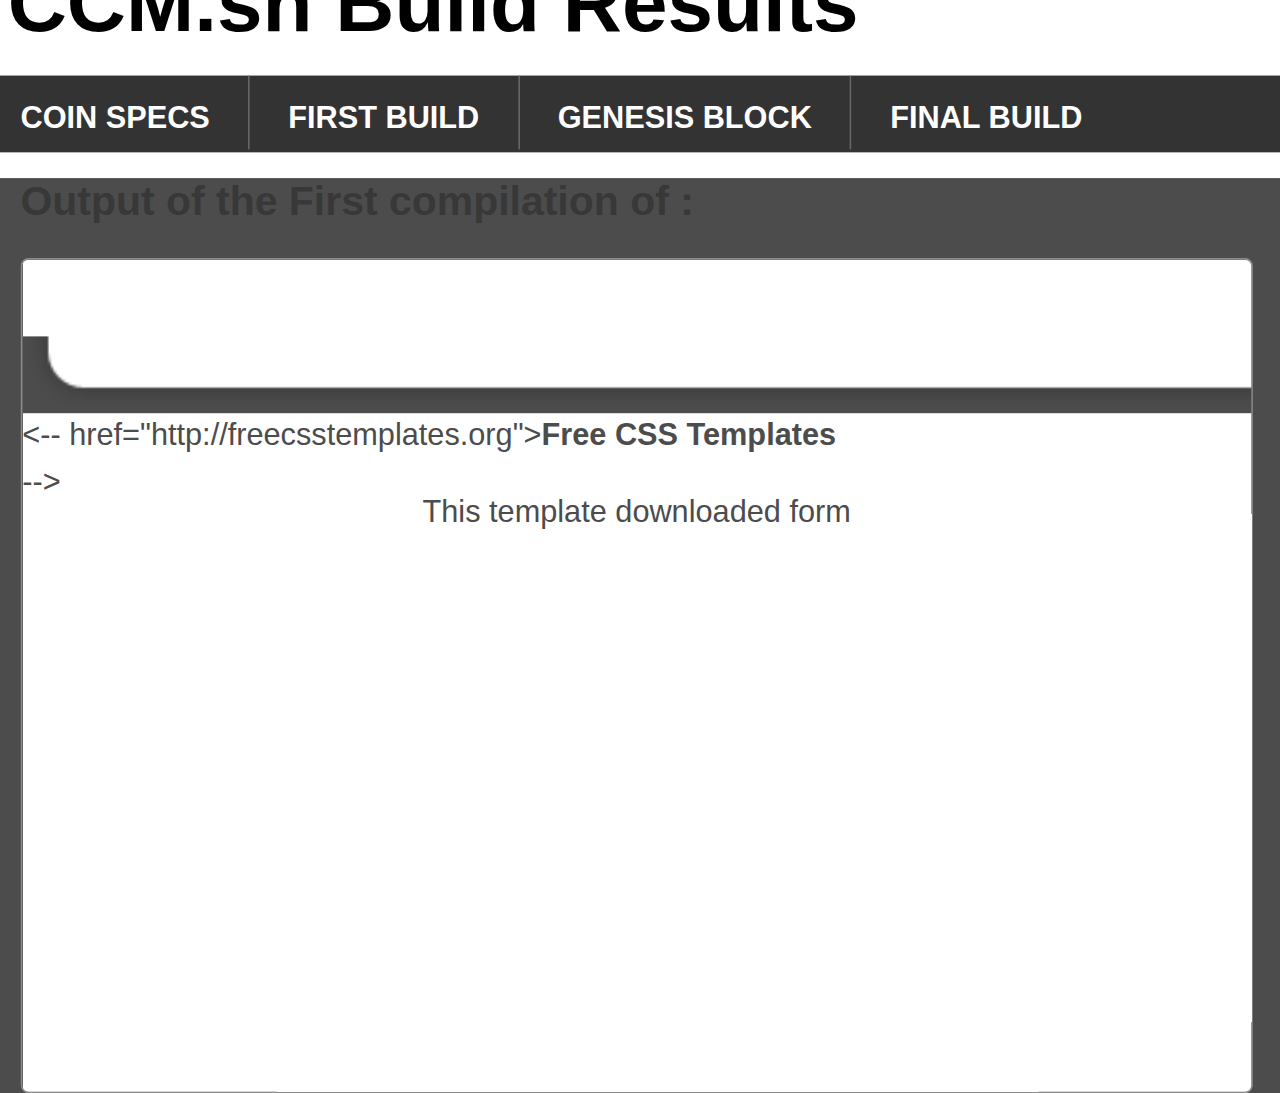
==== FBuild.html @ f4622d72 "Add files via upload" ====
<!DOCTYPE html PUBLIC "-//W3C//DTD XHTML 1.0 Strict//EN" "http://www.w3.org/TR/xhtml1/DTD/xhtml1-strict.dtd">
<!--
Design by Free CSS Templates
http://www.freecsstemplates.org
Released for free under a Creative Commons Attribution 2.5 License
-->
<html xmlns="http://www.w3.org/1999/xhtml">
<head>
<meta http-equiv="content-type" content="text/html; charset=utf-8" />
<title>SimpleCurve by Free Css Templates</title>
<meta name="keywords" content="" />
<meta name="description" content="" />
<link href="default.css" rel="stylesheet" type="text/css" />
</head>
<body>
<div id="header">
	<h1><a href="#">CCM.sh Build Results</a></h1>	
</div>
<div id="menu">
	<ul>
		<li class="first"><a href="#" accesskey="1" title="">Coin Specs</a></li>
		<li><a href="#" accesskey="2" title="">First Build</a></li>
		<li><a href="#" accesskey="3" title="">Genesis Block</a></li>
		<li><a href="#" accesskey="4" title="">Final Build</a></li>		
	</ul>
</div>
<div id="content" class="bg2">
	<div id="colOne">
		<h2>Output of the First compilation of :</h2>
		<p>
				<div class="datagrid" style="overflow:auto; width: 480px; height:325px;"><table>
						
				</div>
				
			</p>
	</div>
	
	<div style="clear: both;">&nbsp;</div>
</div>
<div id="footer" class="bg3">
	<-- href="http://freecsstemplates.org"><strong>Free CSS Templates</strong></a></p> -->
</div>
<div align=center>This template  downloaded form <a href='http://all-free-download.com/free-website-templates/'></a></div></body>
</html>
---- default.css ----
/*
Design by Free CSS Templates
http://www.freecsstemplates.org
Released for free under a Creative Commons Attribution 2.5 License
*/

/* Elements */
html {
    zoom: 1.6; /* Old IE only */
    -moz-transform: scale(1.6);
    -webkit-transform: scale(1.6);
    transform: scale(1.6);
}

body {
	background: #4C4C4C;
	margin-top: 50px;
	text-align: justify;
	color: #4C4C4C;
	font: 11px Tahoma, Arial, Helvetica, sans-serif;
}

h2, h3 {
	margin-top: 0px;
	color: #383838;
}

h2 {
	font-size: 16px;
}

h3 {
	margin: 0;
	font-size: 14px;
}

h4, h5, h6 {
}

p, ol, ul, dl, blockquote {
	margin-top: 0;

}

a {
	color: #2B2B2B;
}

a:hover {
	text-decoration: none;
}

/* Header */

#header {
	width: 534px;
	height: 78px;
	margin: 0 auto;
	background: url(images/img1.gif);
}

#header h1 {
	float: left;
	margin: 0;
	padding: 50px 0 0 20px;
	font-size: 32px;
	line-height: 0px;
}

#header h2 {
	float: right;
	margin: 0;
	padding: 45px 20px 0 0;
	font-size: 14px;
}

#header a {
	text-decoration: none;
	color: #000000;
}

.img1 {
	float: left;
	margin: 3px 15px 0px 0px;
}

/* Menu */

#menu {
	width: 514px;
	height: 30px;
	margin: 0 auto;
	padding: 0 10px;
	background: url(images/img3.gif);
}

#menu ul {
	width: 514px;
	height: 30px;
	margin: 0;
	padding: 0;
	background: #333333;
	list-style: none;
}

#menu li {
	display: inline;
}

#menu a {
	display: block;
	float: left;
	padding: 10px 15px 5px 15px;
	border-left: 1px solid #666666;
	text-transform: uppercase;
	text-decoration: none;
	text-align: center;
	font-size: 12px;
	font-weight: bold;
	color: #FFFFFF;
}

#menu a:hover {
	background: #CCCCCC;
	color: #000000;
}

#menu .first a {
	border: none;
}

/* Content */

#content {
	width: 514px;
	margin: 0 auto;
	padding: 10px 10px 0 10px;
	background: url(images/img3.gif);
}

#colTwo {
	float: right;
	width: 160px;
	padding: 0 15px 0 0;
}

#colOne {
	float: left;
	width: 299px;
	padding: 0 0 0 15px;
}

/* Footer */

#footer {
	width: 534px;
	height: 30px;
	margin: 0 auto;
	padding: 30px 0 0 0;
	background: url(images/img4.gif) no-repeat;
}

#footer p {
	margin: 0px;
	text-align: center;
	color: #2B2B2B;
}
.datagrid table {
	border-collapse:collapse;
	text-align:left;
	width:100%;
	}
	
	.datagrid {
	font:normal 12px/150% Arial, Helvetica, sans-serif;
	background:#fff;
	overflow:hidden;
	border:1px solid #8C8C8C;
	-webkit-border-radius:3px;
	-moz-border-radius:3px;
	border-radius:3px;
	}
	
	.datagrid table td,.datagrid table th {
	padding:3px 10px;
	}
	
	.datagrid table thead th {
	background:0;
	filter:progid:DXImageTransform.Microsoft.gradient(startColorstr='#8C8C8C',endColorstr='#7D7D7D');
	background-color:#8C8C8C;
	color:#FFF;
	font-size:15px;
	font-weight:700;
	border-left:1px solid #A3A3A3;
	}
	
	.datagrid table thead th:first-child {
	border:none;
	}
	
	.datagrid table tbody td {
	color:#7D7D7D;
	border-left:1px solid #DBDBDB;
	font-size:12px;
	font-weight:400;
	}
	
	.datagrid table tbody .alt td {
	background:#EBEBEB;
	color:#7D7D7D;
	}
	
	.datagrid table tbody td:first-child {
	border-left:none;
	}
	
	.datagrid table tbody tr:last-child td {
	border-bottom:none;
	}
	
	.datagrid table tfoot td div {
	border-top:1px solid #8C8C8C;
	background:#EBEBEB;
	padding:2px;
	}
	
	.datagrid table tfoot td {
	font-size:10px;
	padding:0;
	}
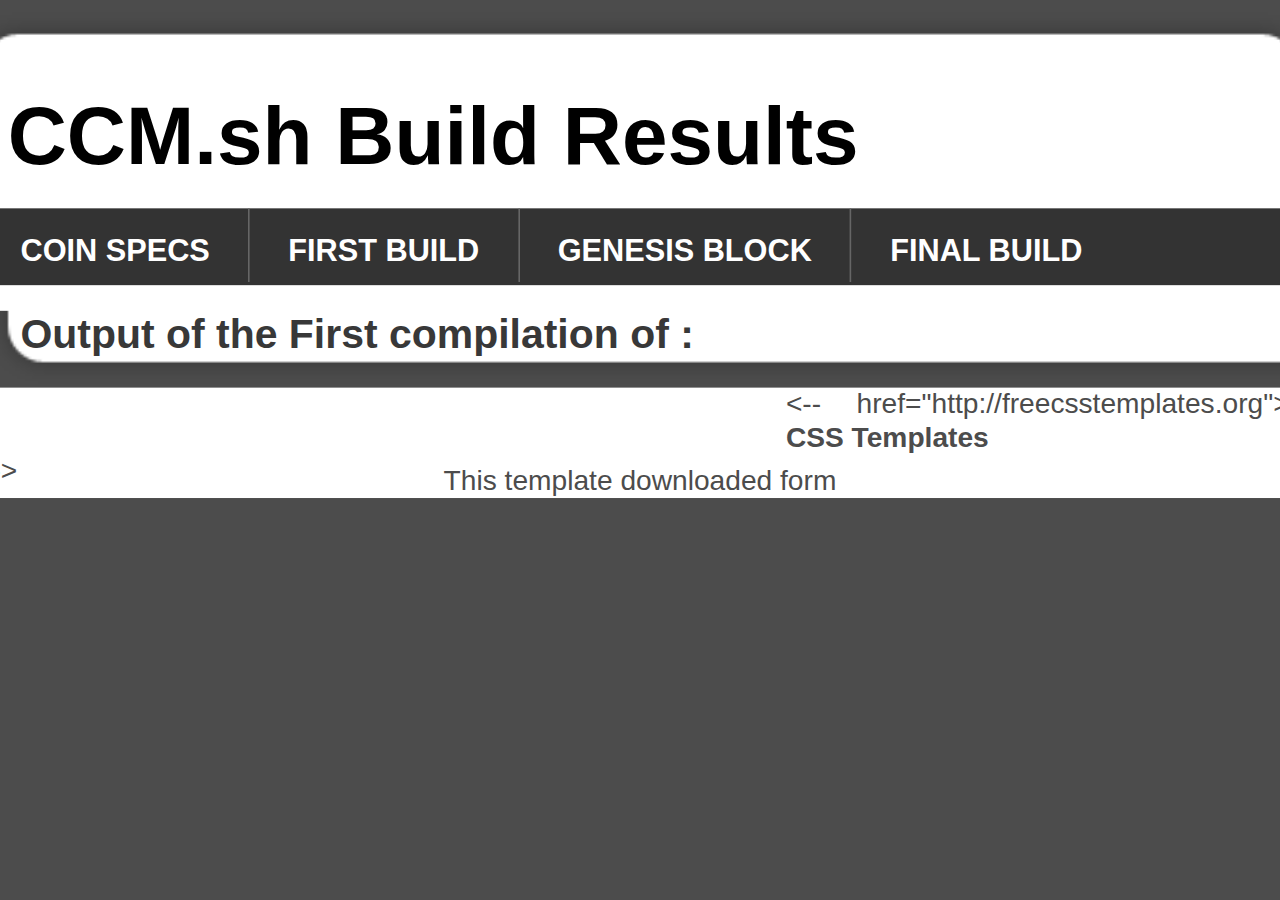
==== commit 6110f173: "Update FBuild.html" ====
--- a/FBuild.html
+++ b/FBuild.html
@@ -7,7 +7,6 @@
 <html xmlns="http://www.w3.org/1999/xhtml">
 <head>
 <meta http-equiv="content-type" content="text/html; charset=utf-8" />
-<title>SimpleCurve by Free Css Templates</title>
 <meta name="keywords" content="" />
 <meta name="description" content="" />
 <link href="default.css" rel="stylesheet" type="text/css" />
@@ -27,13 +26,11 @@
 <div id="content" class="bg2">
 	<div id="colOne">
 		<h2>Output of the First compilation of :</h2>
-		<p>
-				<div class="datagrid" style="overflow:auto; width: 480px; height:325px;"><table>
-						
-				</div>
-				
-			</p>
-	</div>
+		<p>	
+			
+			
+			
+		</p>
 	
 	<div style="clear: both;">&nbsp;</div>
 </div>
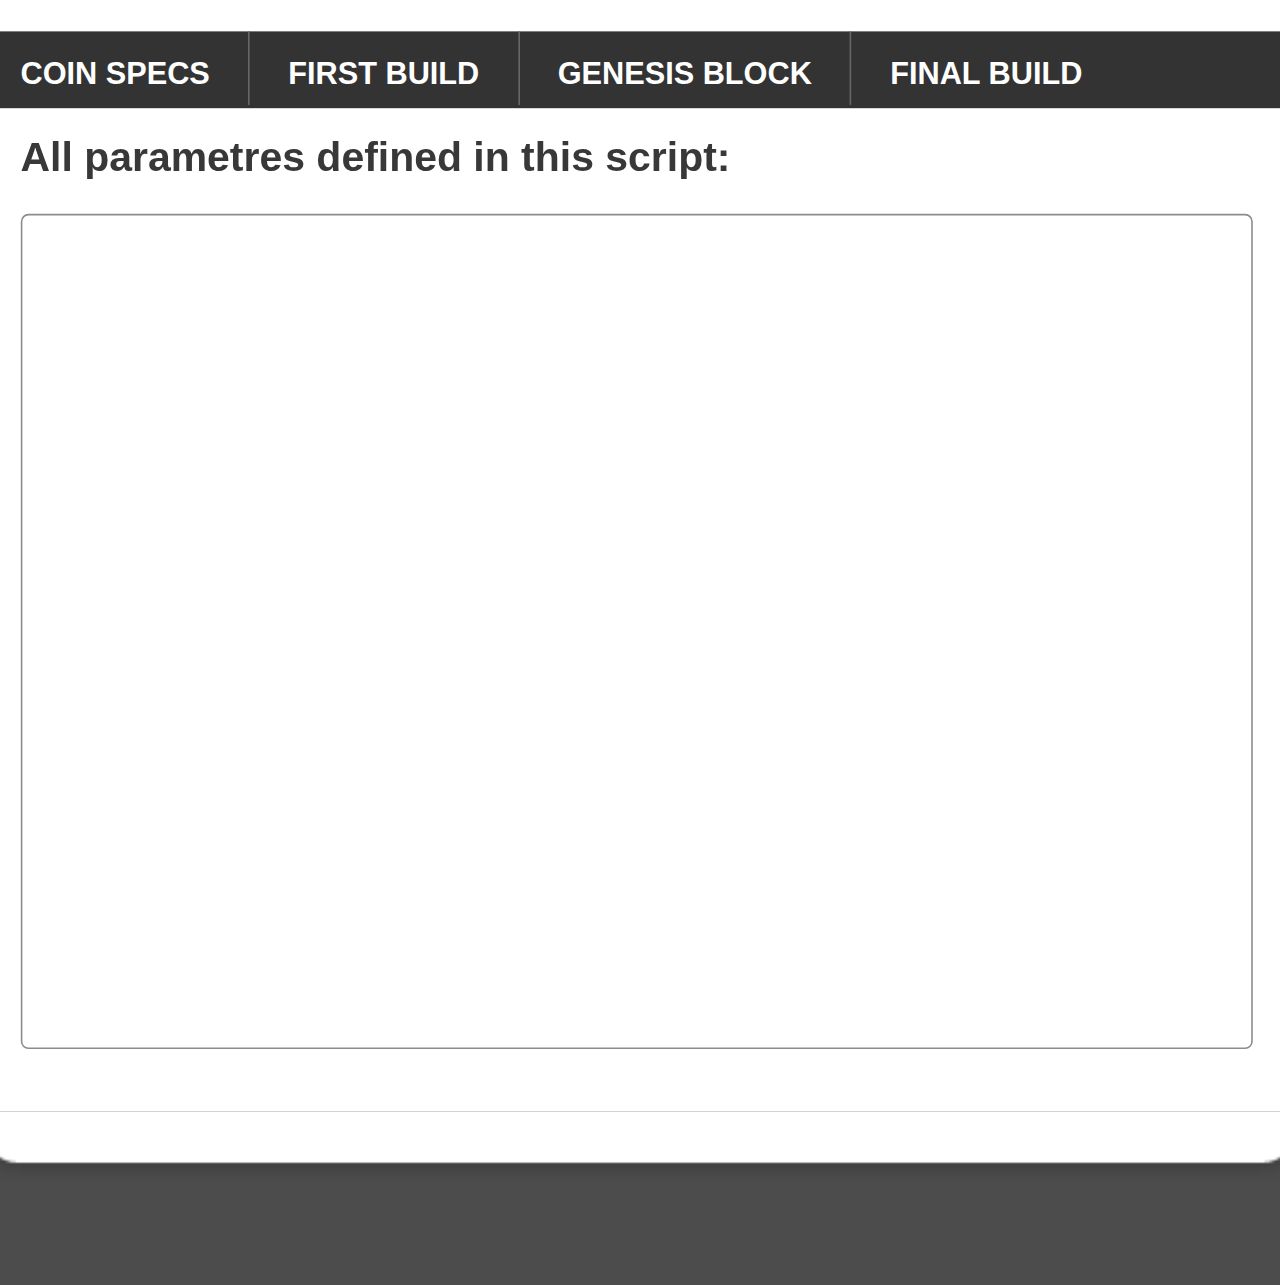
==== commit b7844b74: "Add files via upload" ====
--- a/FBuild.html
+++ b/FBuild.html
@@ -24,18 +24,22 @@
 	</ul>
 </div>
 <div id="content" class="bg2">
-	<div id="colOne">
-		<h2>Output of the First compilation of :</h2>
-		<p>	
-			
-			
-			
-		</p>
-	
+		<div id="colOne">
+			<h2>All parametres defined in this script:</h2>
+			<p  >
+					<div class="datagrid" style="overflow:auto; width: 480px; height:325px;"><table>
+							
+						
+						</tbody>
+							</table></div>
+					
+				</p>
+		</div>
+		
 	<div style="clear: both;">&nbsp;</div>
 </div>
 <div id="footer" class="bg3">
-	<-- href="http://freecsstemplates.org"><strong>Free CSS Templates</strong></a></p> -->
+	
 </div>
-<div align=center>This template  downloaded form <a href='http://all-free-download.com/free-website-templates/'></a></div></body>
+<href='http://all-free-download.com/free-website-templates/'></body>
 </html>
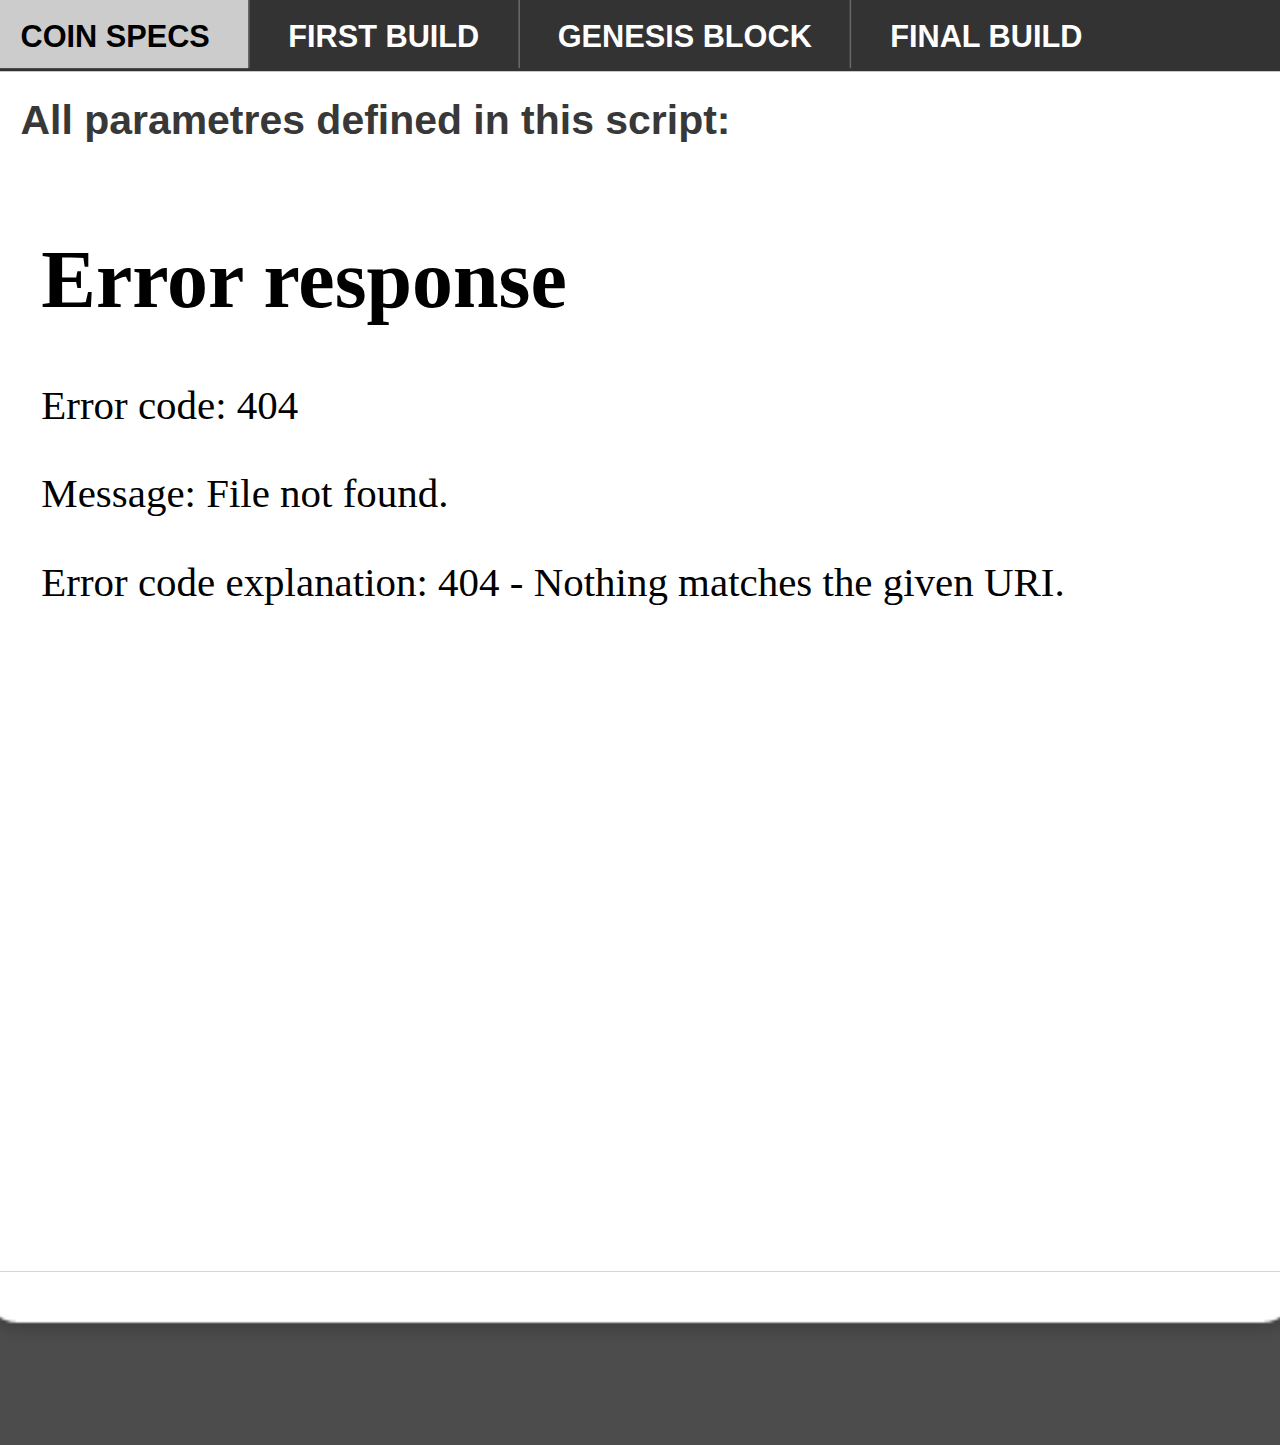
==== commit c9c92051: "Update FBuild.html" ====
--- a/FBuild.html
+++ b/FBuild.html
@@ -17,7 +17,7 @@
 </div>
 <div id="menu">
 	<ul>
-		<li class="first"><a href="#" accesskey="1" title="">Coin Specs</a></li>
+		<li class="first"><a href="index.html" accesskey="1" title="">Coin Specs</a></li>
 		<li><a href="#" accesskey="2" title="">First Build</a></li>
 		<li><a href="#" accesskey="3" title="">Genesis Block</a></li>
 		<li><a href="#" accesskey="4" title="">Final Build</a></li>		
@@ -27,11 +27,12 @@
 		<div id="colOne">
 			<h2>All parametres defined in this script:</h2>
 			<p  >
-					<div class="datagrid" style="overflow:auto; width: 480px; height:325px;"><table>
-							
+					
+<iframe src="fb.txt" frameborder="0" height="400"
+      width="490px"></iframe>
 						
 						</tbody>
-							</table></div>
+							
 					
 				</p>
 		</div>
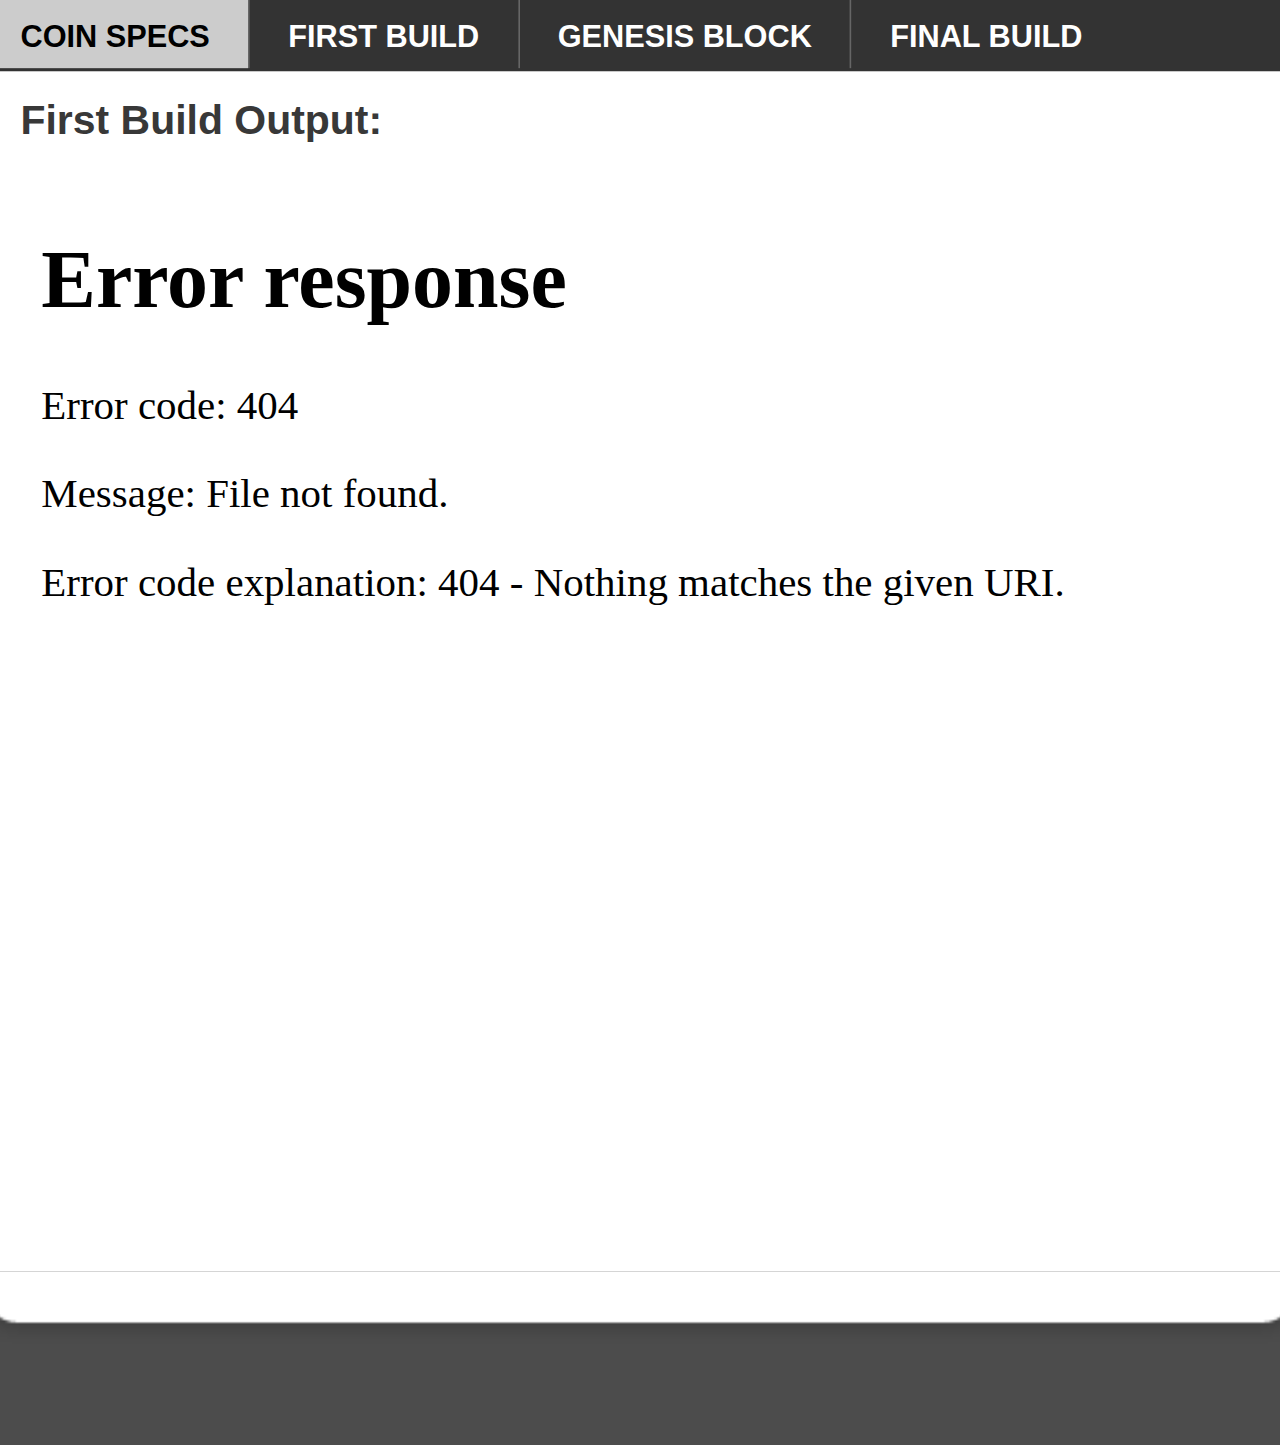
==== commit 47bed96b: "Update FBuild.html" ====
--- a/FBuild.html
+++ b/FBuild.html
@@ -25,7 +25,7 @@
 </div>
 <div id="content" class="bg2">
 		<div id="colOne">
-			<h2>All parametres defined in this script:</h2>
+			<h2>First Build Output:</h2>
 			<p  >
 					
 <iframe src="fb.txt" frameborder="0" height="400"
